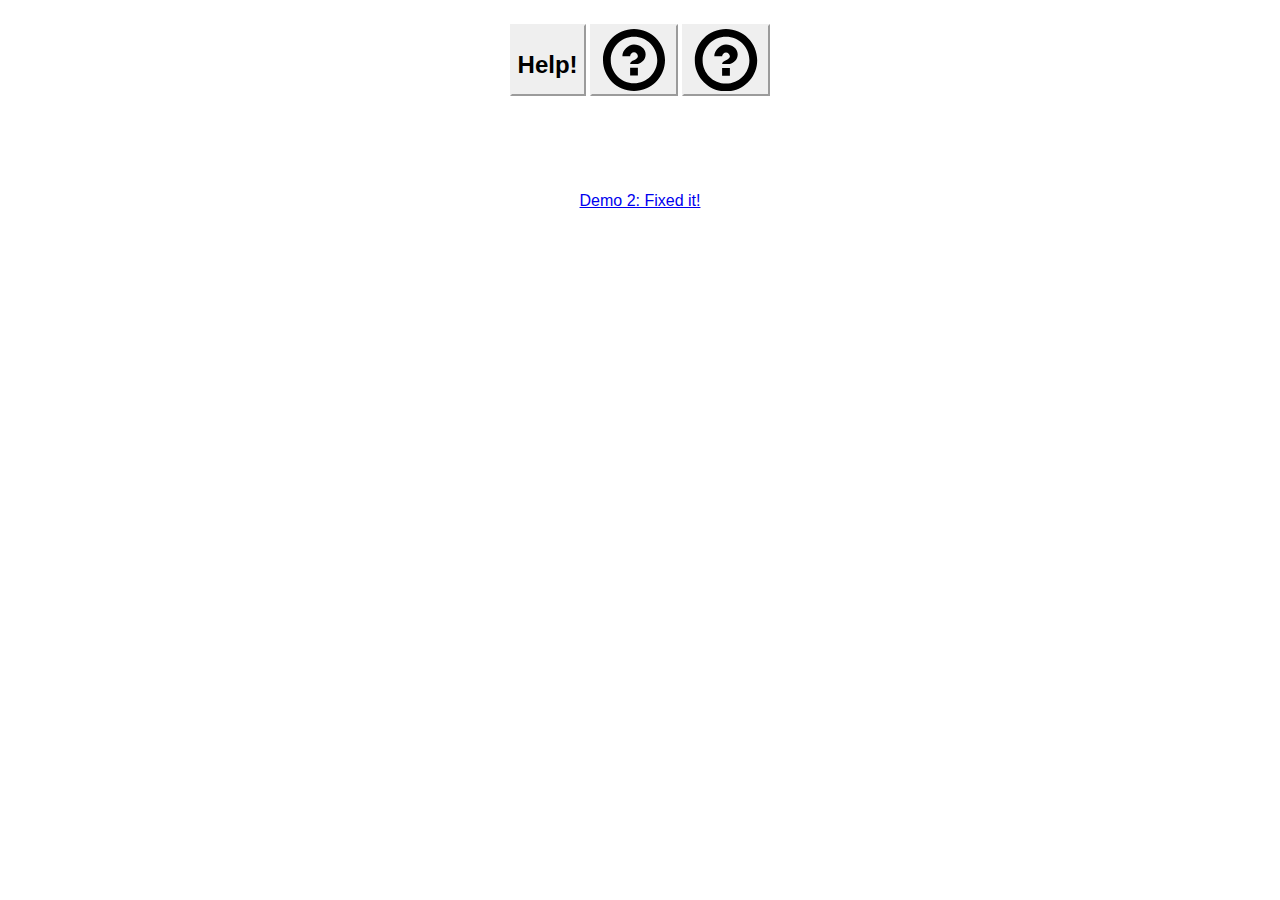
==== demos/buttons/index.html @ e6cdd0bf "New version: Seattle U" ====
<!DOCTYPE html>
<html lang="en">
<head>
	<title>Button Demo</title>
	<link rel="stylesheet" type="text/css" href="css/demo.css">
</head>
<body>
	<main>

		<button>Help!</button>

		<button>
			<i class="icon icon-help" aria-hidden="true"></i>
		</button>

		<div class="button">
			<svg width="32" height="32" viewBox="0 0 32 32" class="icon" aria-labelledby="svgtitle">
				<title id="svgtitle">Help!</title>
				<path d="M14 24h4v-4h-4v4zM16 8c-3 0-6 3-6 6h4c0-1 1-2 2-2s2 1 2 2c0 2-4 2-4 4h4c2-0.688 4-2 4-5s-3-5-6-5zM16 0c-8.844 0-16 7.156-16 16s7.156 16 16 16 16-7.156 16-16-7.156-16-16-16zM16 28c-6.625 0-12-5.375-12-12s5.375-12 12-12 12 5.375 12 12-5.375 12-12 12z"></path>
			</svg>
		</div>

		<p style="margin-top: 6em;"><a href="../buttons_complete/">Demo 2: Fixed it!</a></p>
	</main>
</body>
</html>
---- demos/buttons/css/demo.css ----
html, body {
	font-family: Helvetica, sans-serif;
	text-align: center;
}
main {
	padding: 1em;
}
.icon {
	display: block;
	width: 3em;
	height:2.6em;
	fill: currentColor;
}
.icon-help {
	background: url(../icons/question.svg) no-repeat center center;
	background-size: contain;
}
button, .button {
	background-color: buttonface;
    border: 2px outset buttonface;
    box-sizing: border-box;
	display: inline-block;
	font-weight: bold;
	font-size: 24px;
	height: 3em;
	line-height: 3em;
    padding: 3px 6px 6px;
	vertical-align: middle;
	-webkit-appearance: button;
}
.visuallyhidden { 
	border: 0;
	clip: rect(0 0 0 0);
	height: 1px;
	margin: -1px;
	overflow: hidden;
	padding: 0;
	position: absolute;
	width: 1px;
}
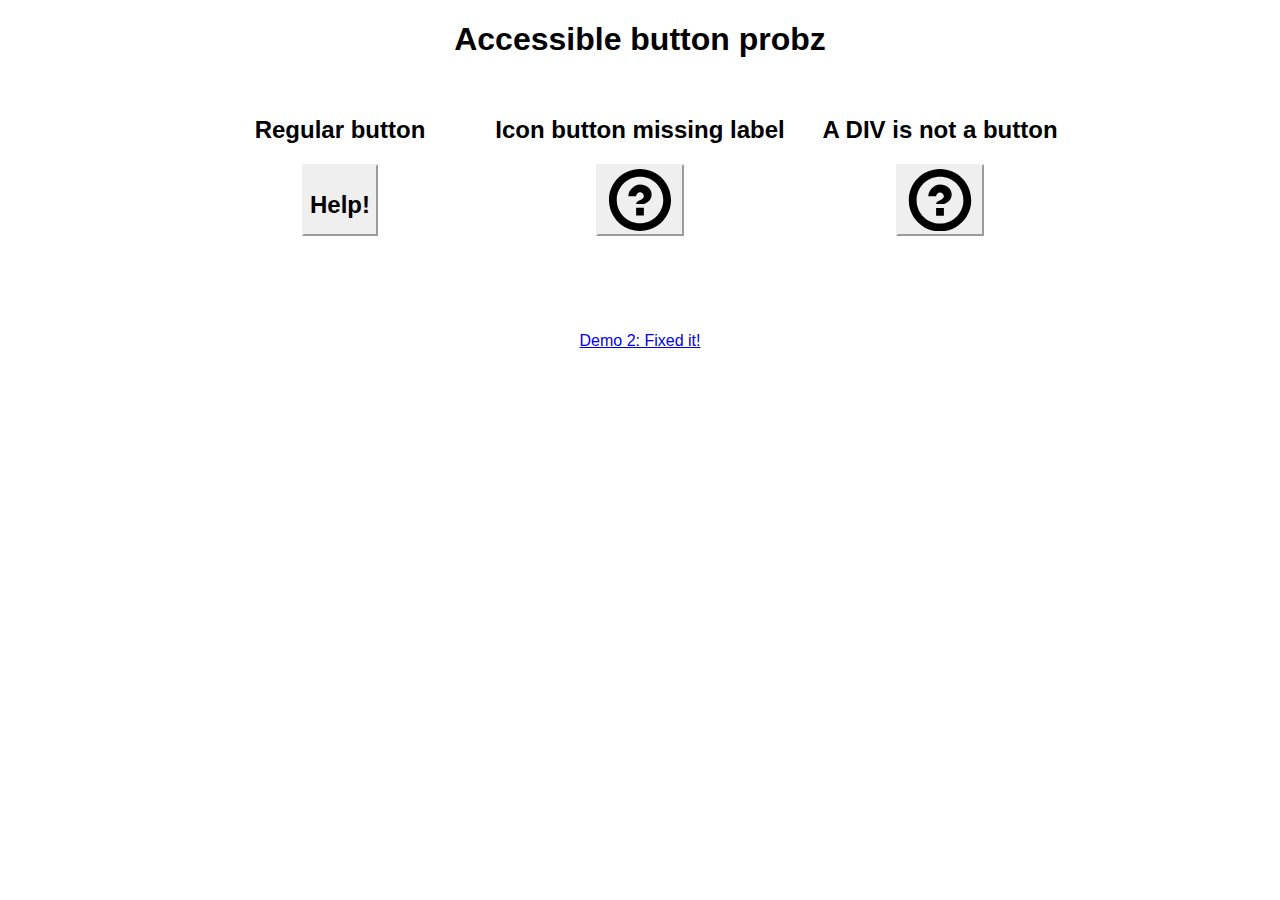
==== commit 06f1fcea: "Updating demos" ====
--- a/demos/buttons/index.html
+++ b/demos/buttons/index.html
@@ -5,21 +5,29 @@
 	<link rel="stylesheet" type="text/css" href="css/demo.css">
 </head>
 <body>
+	<h1>Accessible button probz</h1>
 	<main>
-
-		<button>Help!</button>
-
-		<button>
-			<i class="icon icon-help" aria-hidden="true"></i>
-		</button>
-
-		<div class="button">
-			<svg width="32" height="32" viewBox="0 0 32 32" class="icon" aria-labelledby="svgtitle">
-				<title id="svgtitle">Help!</title>
-				<path d="M14 24h4v-4h-4v4zM16 8c-3 0-6 3-6 6h4c0-1 1-2 2-2s2 1 2 2c0 2-4 2-4 4h4c2-0.688 4-2 4-5s-3-5-6-5zM16 0c-8.844 0-16 7.156-16 16s7.156 16 16 16 16-7.156 16-16-7.156-16-16-16zM16 28c-6.625 0-12-5.375-12-12s5.375-12 12-12 12 5.375 12 12-5.375 12-12 12z"></path>
-			</svg>
-		</div>
-
+		<section class="demos">
+			<div class="demo-group">
+				<h2>Regular button</h2>
+				<button>Help!</button>
+			</div>
+			<div class="demo-group">
+				<h2>Icon button missing label</h2>
+				<button>
+					<i class="icon icon-help" aria-hidden="true"></i>
+				</button>
+			</div>
+			<div class="demo-group">
+				<h2>A DIV is not a button</h2>
+				<div class="button">
+					<svg width="32" height="32" viewBox="0 0 32 32" class="icon" aria-labelledby="svgtitle">
+						<title id="svgtitle">Help!</title>
+						<path d="M14 24h4v-4h-4v4zM16 8c-3 0-6 3-6 6h4c0-1 1-2 2-2s2 1 2 2c0 2-4 2-4 4h4c2-0.688 4-2 4-5s-3-5-6-5zM16 0c-8.844 0-16 7.156-16 16s7.156 16 16 16 16-7.156 16-16-7.156-16-16-16zM16 28c-6.625 0-12-5.375-12-12s5.375-12 12-12 12 5.375 12 12-5.375 12-12 12z"></path>
+					</svg>
+				</div>
+			</div>
+		</section>
 		<p style="margin-top: 6em;"><a href="../buttons_complete/">Demo 2: Fixed it!</a></p>
 	</main>
 </body>
--- a/demos/buttons/css/demo.css
+++ b/demos/buttons/css/demo.css
@@ -4,6 +4,16 @@
 }
 main {
 	padding: 1em;
+}
+h2 {
+	font-size: 1.5em;
+}
+.demos {
+	display: flex;
+	justify-content: center;
+}
+.demo-group {
+	min-width: 300px;
 }
 .icon {
 	display: block;
